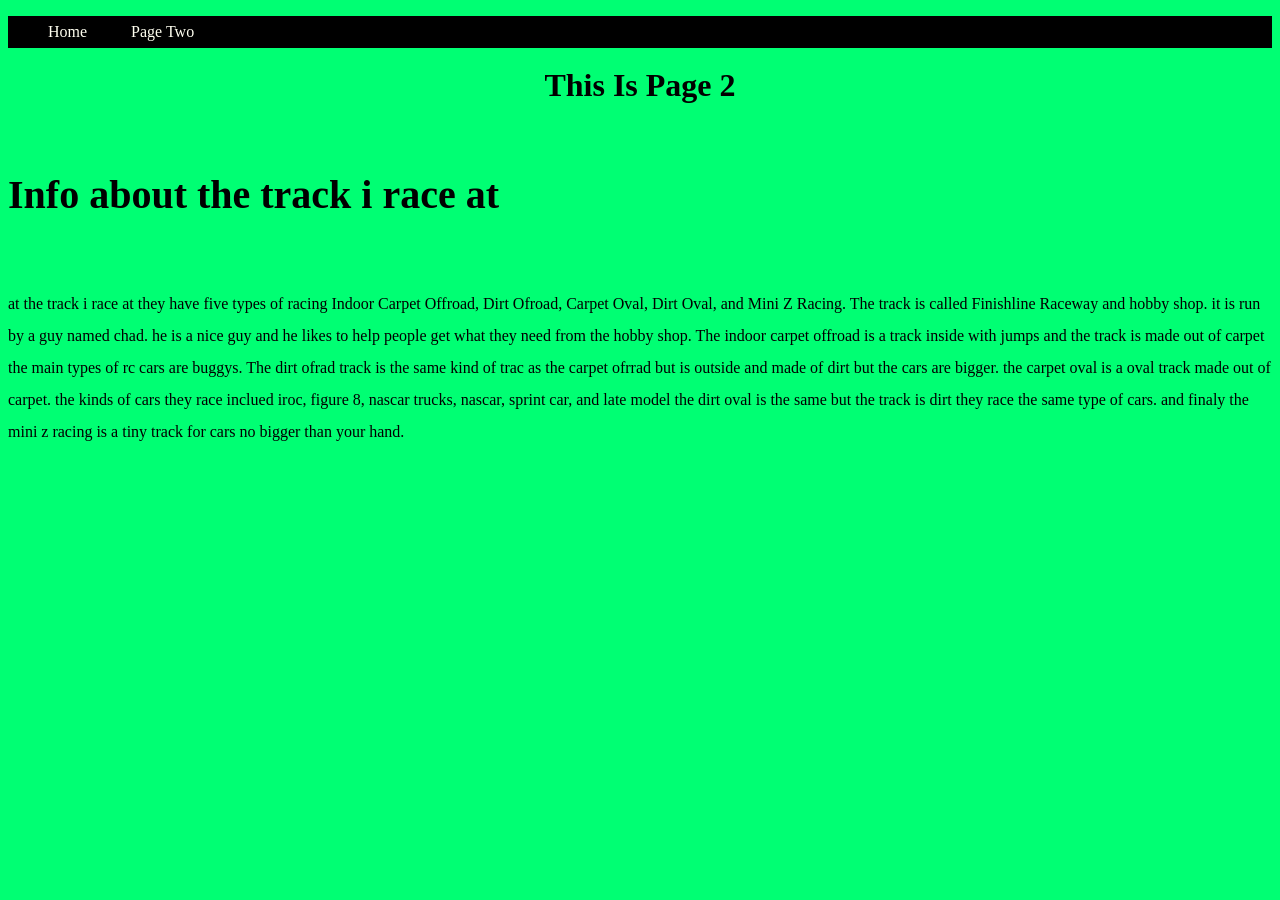
==== page2.html @ b9a9901b "Horizontil navigation bar done" ====
<!DOCTYPE html>

<html lang="en">
    
    <head>
        <meta charset="utf-8">
        <meta name="description" content="this is my page about cars">
        <!--used to set keywords to help make the site easer to find on a search engine-->
        <meta name="keywords" content="web,page,Payton Kimpel">
        <title>Payton Kimpels's site</title>
        <!--used to link stylesheet-->
        <link rel="stylesheet" href="mystyle.css">
    <head/>


    <body>
        <nav>
            <ul>
                <li><a href="index.html" title="Home Page">Home</a></li>
                <li><a href="page2.html" title="Second Page">Page Two</a></li>
            </ul>
        </nav>
        <h1> This Is Page 2</h1>

        <h2>Info about the track i race at</h2>
            <p>
                at the track i race at they have five types of racing Indoor Carpet Offroad,
                 Dirt Ofroad, Carpet Oval, Dirt Oval, and Mini Z Racing. The track is called 
                 Finishline Raceway and hobby shop. it is run by a guy named chad. 
                 he is a nice guy and he likes to help people get what they need 
                 from the hobby shop.
                 The indoor carpet offroad is a track inside with jumps and the track is made out of carpet the main types of rc cars are buggys.
                 The dirt ofrad track is the same kind of trac as the carpet ofrrad but is outside and made of dirt but the cars are bigger.
                 the carpet oval is a oval track made out of carpet. the kinds of cars they race inclued iroc, figure 8, nascar trucks,  nascar, sprint car, and late model
                 the dirt oval is the same but the track is dirt they race the same type of cars.
                 and finaly the mini z racing is a tiny track for cars no bigger than your hand. 

            </p>

    </body>
---- mystyle.css ----
h1 {
    color:rgb(0, 0, 0);
    text-align: center;
}

body {
    background-color: rgb(0, 255, 115);
    line-height: 2em;
}

h2 {
    font-family: Georgia, 'Times New Roman', Times, serif;
    font-size: 1.5em;
    font-weight: bolder;
    font-style: italic;
    font: bold 2.5em/3em italic Georgia, Times, serif;
}
p{


}

ul{


}

nav
{
        background-color: black;
        line-height: 200%;
        display: block;

}

nav li
{
    display: inline;
    padding-right: 40px;
    list-style-type: none;
}

nav a:link
{
    color: ivory;
    text-decoration: dashed;
}

nav a:visited
{
    color:white
}

nav a:hover
{
    text-decoration: underline;
}

nav a:active{
    color: blue;
    text-decoration: underline;

}
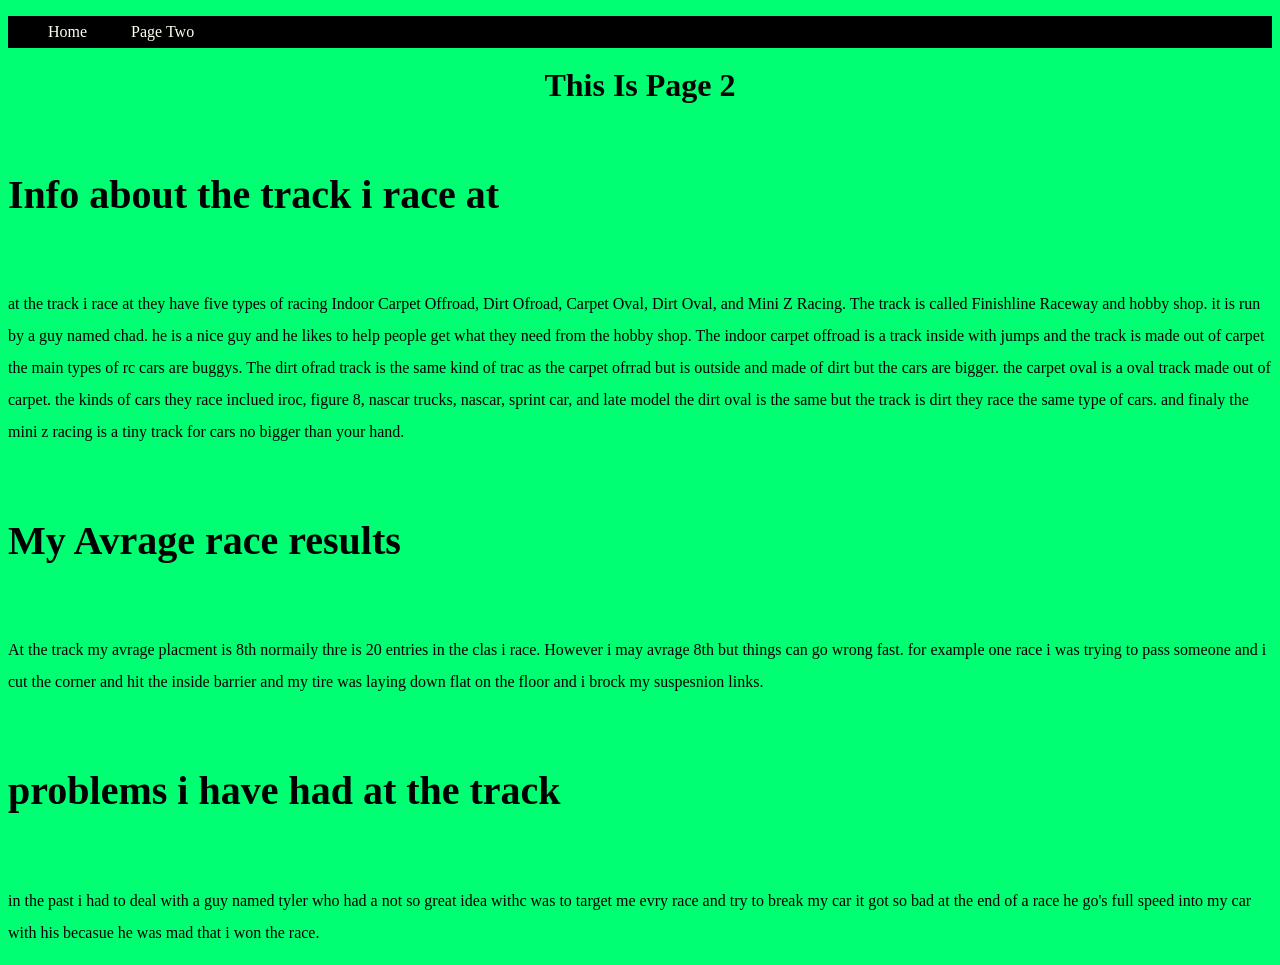
==== commit 7f4cccda: "i added more to my project and it should be finished now" ====
--- a/page2.html
+++ b/page2.html
@@ -36,5 +36,22 @@
                  and finaly the mini z racing is a tiny track for cars no bigger than your hand. 
 
             </p>
+        <h2>My Avrage race results</h2>
+            <p>
+            At the track my avrage placment is 8th normaily thre is 20 entries 
+            in the clas i race. However i may avrage 8th but things can go 
+            wrong fast. for example one race i was trying to pass someone 
+            and i cut the corner and hit the inside barrier and my tire 
+            was laying down flat on the floor and i brock my suspesnion links.
+
+            </p>
+        <h2>problems i have had at the track</h2>
+            <p>
+                in the past i had to deal with a guy named tyler who had a not 
+                so great idea withc was to target me evry race and try to break
+                 my car it got so bad at the end of a race he go's full speed
+                  into my car with his becasue he was mad that i won the race.
+
+            </p>
 
     </body> 
--- a/mystyle.css
+++ b/mystyle.css
@@ -60,4 +60,7 @@
     color: blue;
     text-decoration: underline;
 
+}
+div{
+    font-weight: bold;
 }
